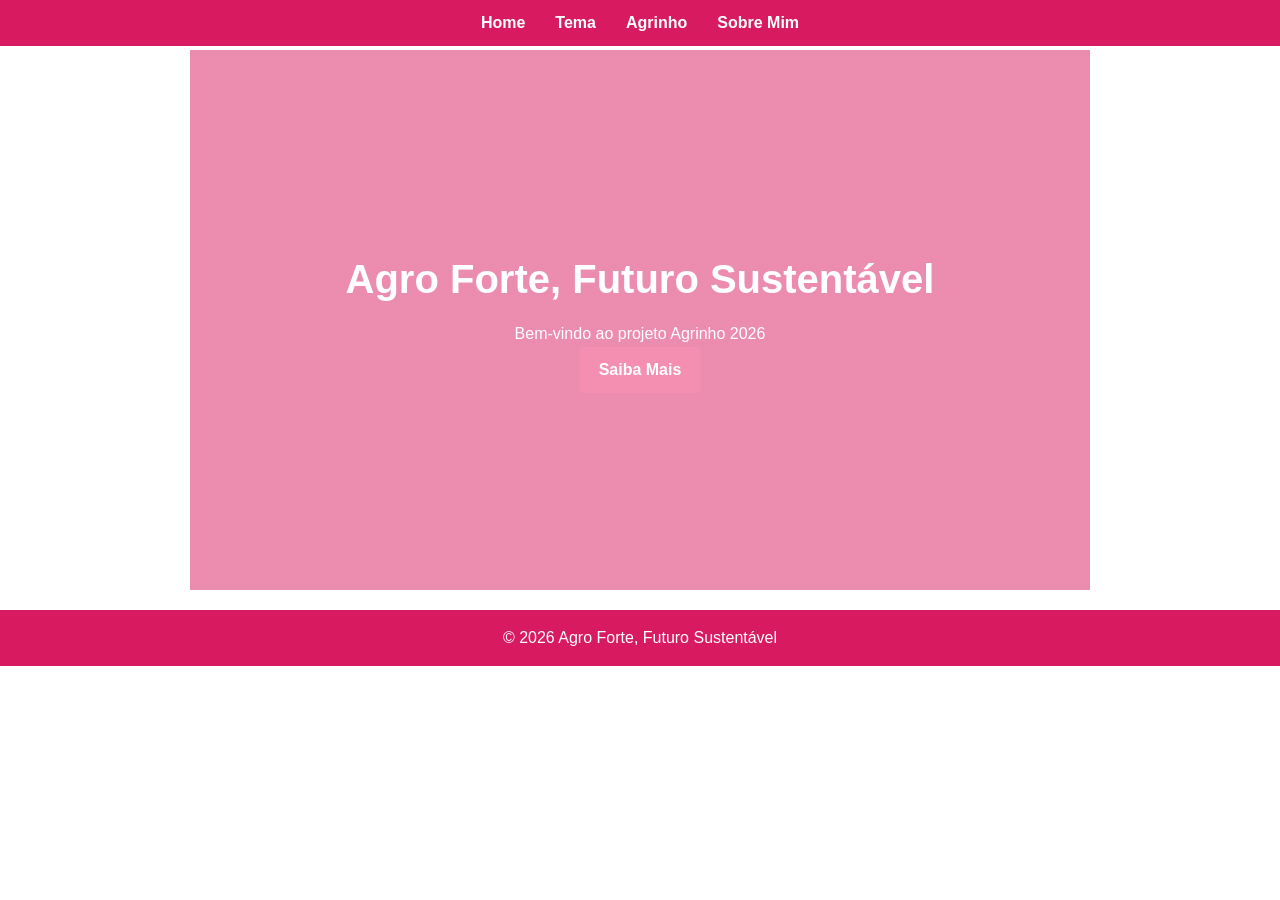
==== index.html @ 723e1d28 "Add initial HTML structure for Agrinho 2026" ====
<!DOCTYPE html>
<html lang="pt-br">
<head>
    <meta charset="UTF-8">
    <meta name="viewport" content="width=device-width, initial-scale=1.0">
    <title>Agrinho 2026 - Home</title>
    <link rel="stylesheet" href="style.css">
</head>
<body>
    <header>
        <nav>
            <ul>
                <li><a href="index.html">Home</a></li>
                <li><a href="tema.html">Tema</a></li>
                <li><a href="agrinho.html">Agrinho</a></li>
                <li><a href="sobre.html">Sobre Mim</a></li>
            </ul>
        </nav>
    </header>

    <section class="hero">
        <h1>Agro Forte, Futuro Sustentável</h1>
        <p>Bem-vindo ao projeto Agrinho 2026</p>
        <a href="tema.html" class="btn">Saiba Mais</a>
    </section>

    <footer>
        <p>© 2026 Agro Forte, Futuro Sustentável</p>
    </footer>
</body>
</html>
---- style.css ----
/* style.css completo */

/* Reset e estilo básico */
* { 
    margin: 0; 
    padding: 0; 
    box-sizing: border-box; 
    font-family: Arial, sans-serif; 
}

body { 
    line-height: 1.6; 
}

/* Menu fixo */
header { 
    background-color: #d81b60; /* rosa escuro */
    color: white; 
    position: fixed; 
    width: 100%; 
    top: 0; 
    z-index: 1000; 
}

nav ul { 
    display: flex; 
    justify-content: center; 
    list-style: none; 
    padding: 10px 0; 
}

nav ul li { 
    margin: 0 15px; 
}

nav ul li a { 
    color: white; 
    text-decoration: none; 
    font-weight: bold; 
}

nav ul li a:hover { 
    text-decoration: underline; 
}

/* Hero / Home */
.hero { 
    height: 60vh; 
    background: linear-gradient(rgba(216,27,96,0.5), rgba(216,27,96,0.5)), url('https://images.unsplash.com/photo-1506744038136-46273834b3fb?crop=entropy&cs=tinysrgb&fit=max&fm=jpg&ixid=M3w5NTk3fDB8MXxzZWFyY2h8MXx8cGluayUyMGZpZWxkc3xlbnwwfHx8fDE2ODcwOTQ1MDA&ixlib=rb-4.0.3&q=80&w=1080') center/cover no-repeat; 
    color: white; 
    display: flex; 
    flex-direction: column; 
    justify-content: center; 
    align-items: center; 
    text-align: center; 
    padding: 0 20px; 
    margin-top: 50px; 
}

.hero h1 { 
    font-size: 2.5em; 
    margin-bottom: 10px; 
}

/* Botões */
.btn {
    background-color: #f48fb1; /* rosa claro */
    color: white;
    padding: 10px 20px;
    text-decoration: none;
    font-weight: bold;
    border-radius: 5px;
    transition: background 0.3s;
}
.btn:hover { 
    background-color: #f06292; /* rosa médio */
}

/* Seções */
section { 
    padding: 80px 20px; 
    max-width: 900px; 
    margin: auto; 
}

section h2 { 
    color: #d81b60; /* rosa escuro */
    margin-bottom: 15px; 
}

section ul { 
    margin-left: 20px; 
}

/* Formulário (na página sobre mim ou contato) */
form label {
    display: block;
    margin-top: 10px;
}

form input, form textarea {
    width: 100%;
    padding: 8px;
    margin-top: 5px;
}

form button {
    margin-top: 10px;
    padding: 10px 20px;
    background-color: #d81b60;
    color: white;
    border: none;
    cursor: pointer;
    transition: background 0.3s;
}

form button:hover {
    background-color: #c2185b;
}

/* Footer */
footer { 
    text-align: center; 
    background-color: #d81b60; 
    color: white; 
    padding: 15px 0; 
    margin-top: 20px; 
}

/* Responsivo */
@media (max-width: 768px) {
    nav ul { 
        flex-direction: column; 
    }
    .hero h1 { 
        font-size: 2em; 
    }
}
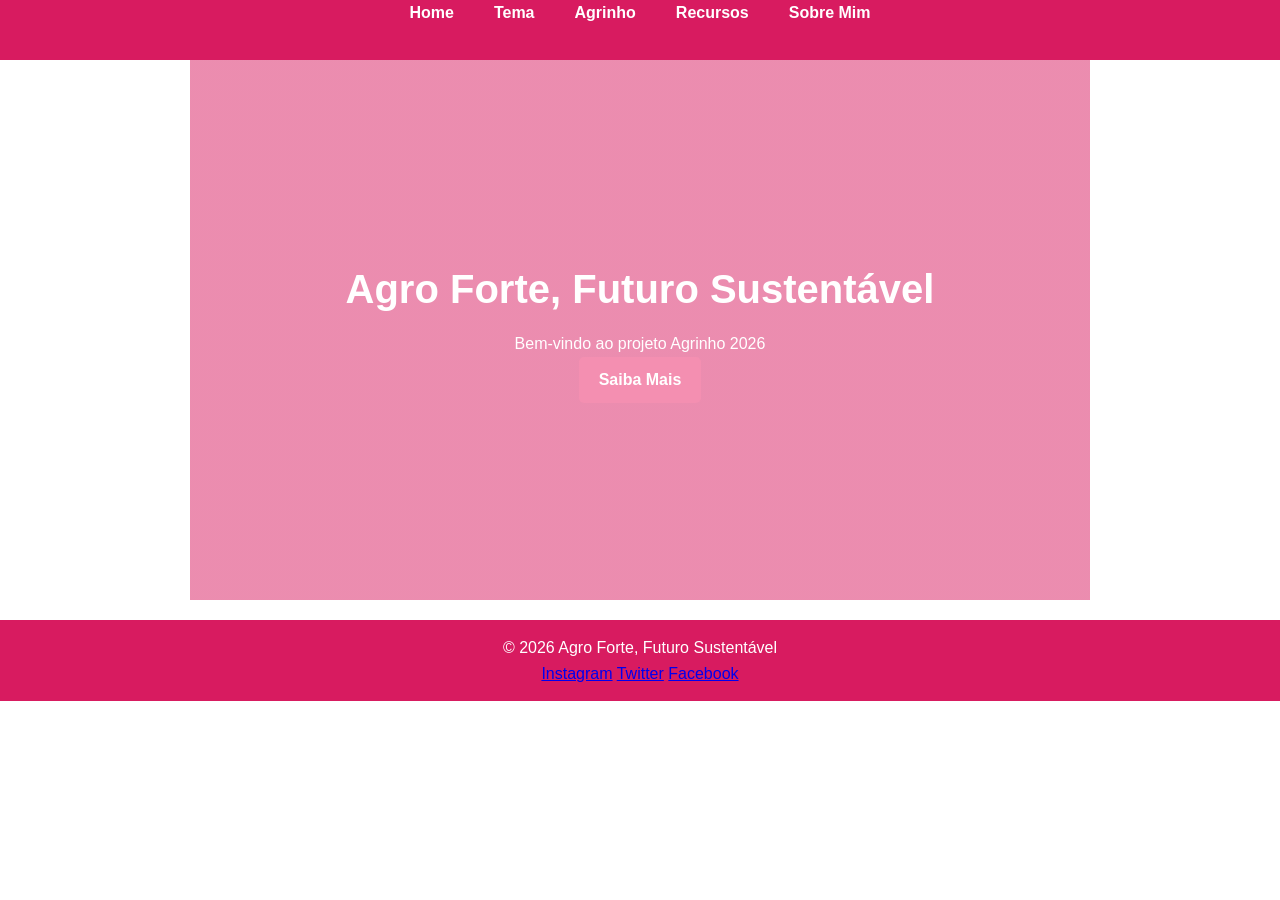
==== commit 1128561e: "Update index.html" ====
--- a/index.html
+++ b/index.html
@@ -3,6 +3,7 @@
 <head>
     <meta charset="UTF-8">
     <meta name="viewport" content="width=device-width, initial-scale=1.0">
+    <meta name="description" content="Bem-vindo ao Agrinho 2026: Agro Forte, Futuro Sustentável. Projeto educativo sobre produção agrícola e meio ambiente.">
     <title>Agrinho 2026 - Home</title>
     <link rel="stylesheet" href="style.css">
 </head>
@@ -13,19 +14,27 @@
                 <li><a href="index.html">Home</a></li>
                 <li><a href="tema.html">Tema</a></li>
                 <li><a href="agrinho.html">Agrinho</a></li>
+                <li><a href="recursos.html">Recursos</a></li>
                 <li><a href="sobre.html">Sobre Mim</a></li>
             </ul>
         </nav>
     </header>
 
-    <section class="hero">
-        <h1>Agro Forte, Futuro Sustentável</h1>
-        <p>Bem-vindo ao projeto Agrinho 2026</p>
-        <a href="tema.html" class="btn">Saiba Mais</a>
-    </section>
+    <main>
+        <section class="hero">
+            <h1>Agro Forte, Futuro Sustentável</h1>
+            <p>Bem-vindo ao projeto Agrinho 2026</p>
+            <a href="tema.html" class="btn">Saiba Mais</a>
+        </section>
+    </main>
 
     <footer>
         <p>© 2026 Agro Forte, Futuro Sustentável</p>
+        <div class="social-links">
+            <a href="https://www.instagram.com/" target="_blank" aria-label="Instagram">Instagram</a>
+            <a href="https://www.twitter.com/" target="_blank" aria-label="Twitter">Twitter</a>
+            <a href="https://www.facebook.com/" target="_blank" aria-label="Facebook">Facebook</a>
+        </div>
     </footer>
 </body>
 </html>
--- a/style.css
+++ b/style.css
@@ -20,17 +20,21 @@
     width: 100%; 
     top: 0; 
     z-index: 1000; 
+    height: 60px; /* altura fixa para o header */
 }
 
 nav ul { 
     display: flex; 
     justify-content: center; 
+    align-items: center; 
     list-style: none; 
-    padding: 10px 0; 
+    padding: 0; 
+    margin: 0; 
+    height: 100%; 
 }
 
 nav ul li { 
-    margin: 0 15px; 
+    margin: 0 20px; 
 }
 
 nav ul li a { 
@@ -54,7 +58,7 @@
     align-items: center; 
     text-align: center; 
     padding: 0 20px; 
-    margin-top: 50px; 
+    margin-top: 60px; /* corresponde à altura do header */
 }
 
 .hero h1 { 
@@ -86,6 +90,11 @@
 section h2 { 
     color: #d81b60; /* rosa escuro */
     margin-bottom: 15px; 
+}
+
+section h3 { 
+    color: #d81b60; /* rosa escuro */
+    margin: 20px 0 10px 0; 
 }
 
 section ul { 
@@ -131,8 +140,15 @@
 @media (max-width: 768px) {
     nav ul { 
         flex-direction: column; 
+        padding: 10px 0; 
+    }
+    nav ul li { 
+        margin: 5px 0; 
     }
     .hero h1 { 
         font-size: 2em; 
     }
+    section { 
+        padding: 60px 15px; 
+    }
 }
